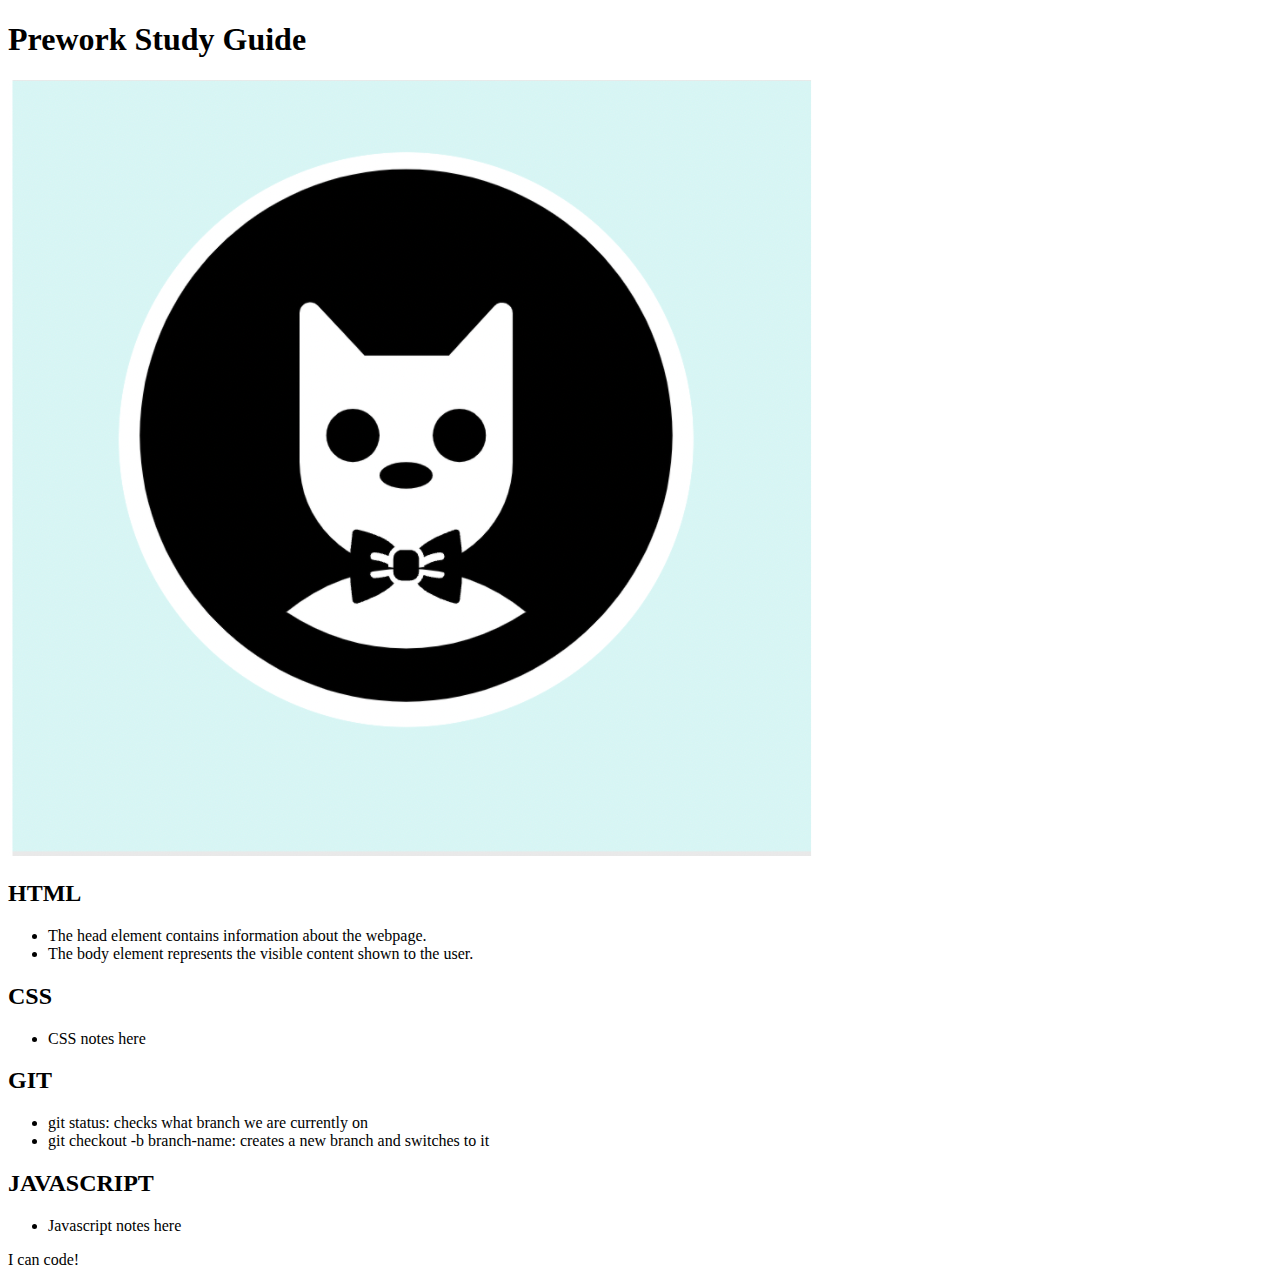
==== index.html @ d607d250 "added code to HTML file" ====
<!DOCTYPE html>
<html lang="en">
<head>
    <meta charset="UTF-8">
    <meta http-equiv="X-UA-Compatible" content="IE=edge">
    <meta name="viewport" content="width=device-width, initial-scale=1.0" />
    <title>Prework Study Guide</title>
</head>
<header id="top">
    <h1>Prework Study Guide</h1>
    <img
      src="./assets/bowtie-cat.png"
      alt="Profile image of cat wearing a bow tie."
    />
  </header>
  <main>
    <section class="card" id="html-section">
        <h2>HTML</h2>
        <ul>
            <li>The head element contains information about the webpage.</li>
            <li>The body element represents the visible content shown to the user.</li>
        </ul>
    </section>
 
    <section class="card" id="css-section">
        <h2>CSS</h2>
        <ul>
            <li>CSS notes here</li>
        </ul>
    </section>
 
    <section class="card" id="git-section">
        <h2>GIT</h2>
        <ul>
            <li>git status: checks what branch we are currently on</li>
            <li>git checkout -b branch-name: creates a new branch and switches to it</li>
        </ul>
    </section>
 
    <section class="card" id="javascript-section">
        <h2>JAVASCRIPT</h2>
        <ul>
            <li> Javascript notes here</li>
        </ul>
    </section>
  </main>

  <footer>
    <p>I can code!</p>
  </footer>
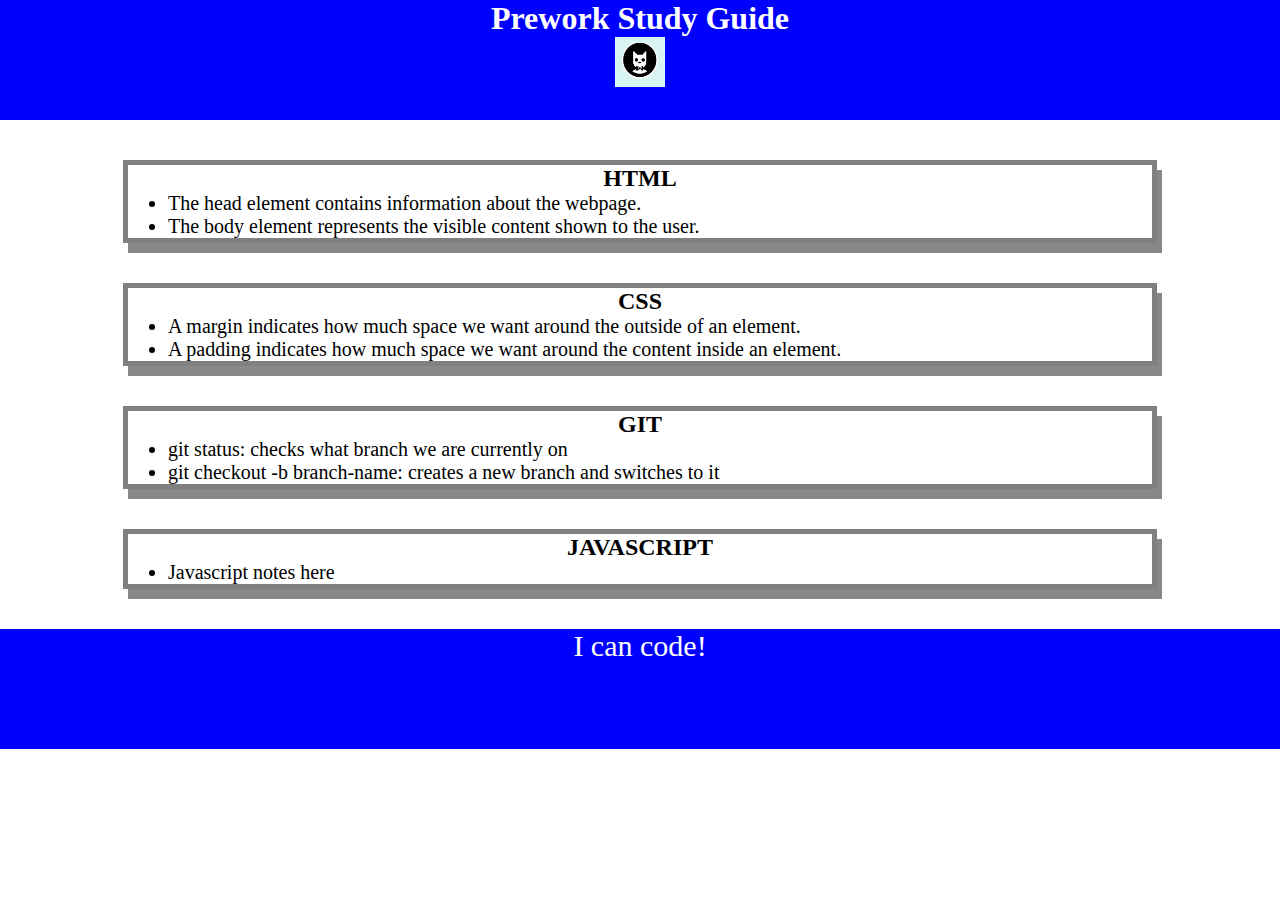
==== commit 4836a6c9: "added css to project" ====
--- a/index.html
+++ b/index.html
@@ -4,6 +4,7 @@
     <meta charset="UTF-8">
     <meta http-equiv="X-UA-Compatible" content="IE=edge">
     <meta name="viewport" content="width=device-width, initial-scale=1.0" />
+    <link rel="stylesheet" href="style.css">
     <title>Prework Study Guide</title>
 </head>
 <header id="top">
@@ -25,7 +26,8 @@
     <section class="card" id="css-section">
         <h2>CSS</h2>
         <ul>
-            <li>CSS notes here</li>
+            <li>A margin indicates how much space we want around the outside of an element.</li>
+            <li>A padding indicates how much space we want around the content inside an element.</li>
         </ul>
     </section>
  
--- a/style.css
+++ b/style.css
@@ -0,0 +1,41 @@
+* {
+    margin: 0;
+    padding: 0;
+}
+
+header,
+footer {
+    width: 100%;
+    height: 120px;
+    background-color: blue;
+    color: white;
+}
+
+h1,
+h2 {
+    text-align: center;
+}
+
+img {
+    display: block;
+    height: 50px;
+    width: 50px;
+    margin-left: auto;
+    margin-right: auto;
+}
+
+ul {
+    padding-left: 40px;
+    font-size: 20px;
+}
+
+p {
+    text-align: center;
+    font-size: 30px;
+  }
+  .card {
+    width: 80%;
+    margin: 40px auto;
+    border: 5px solid gray;
+    box-shadow: 5px 10px #888888;
+  }